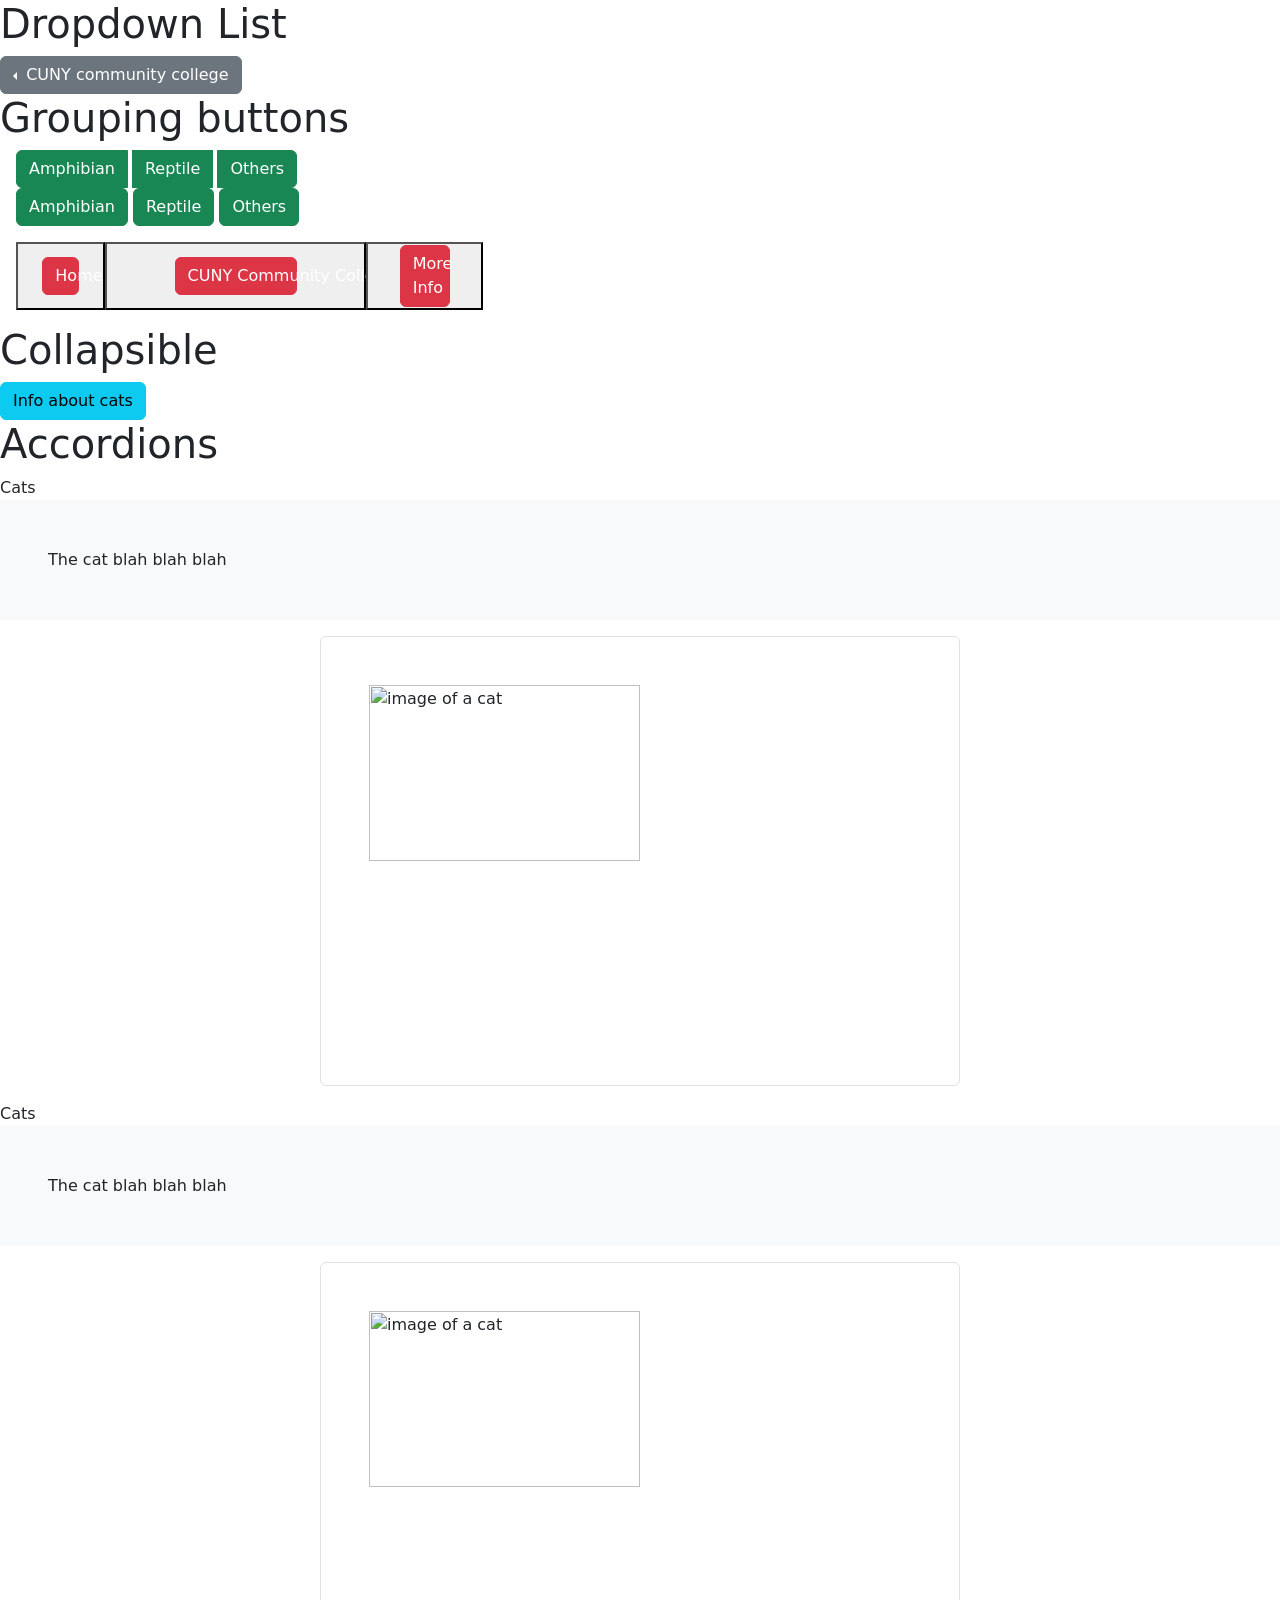
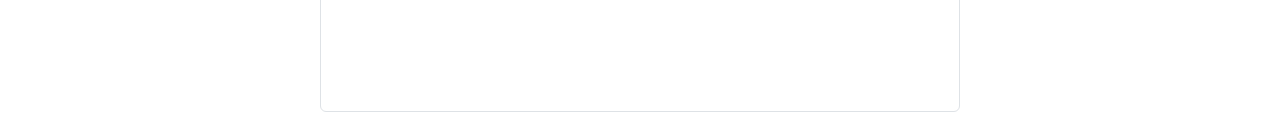
==== Lab12/lab12.html @ bd8ab6b3 "updated changes" ====
<html lang="en">
    <head>
    <meta charset="utf-8">
    <meta name="viewport" content="width=device-width, initial-scale=1">
    <title>Bootstrap dropdown list</title>
    <link href="https://cdn.jsdelivr.net/npm/bootstrap@5.3.3/dist/css/bootstrap.min.css" rel="stylesheet" integrity="sha384-QWTKZyjpPEjISv5WaRU9OFeRpok6YctnYmDr5pNlyT2bRjXh0JMhjY6hW+ALEwIH" crossorigin="anonymous">
    </head>
    <body>
    <h1>Dropdown List</h1>
    <div class="dropdown dropstart">
        <button type="button" class="dropdown-toggle btn btn-secondary" data-bs-toggle="dropdown"> CUNY community college</button>
        <ul class="dropdown-menu">
            <li class="dropdown-header bg-dark text-light" >Queens</li>
            <li><a class="dropdown-item" href="http://www.qcc.cuny.edu" target="_blank" rel="noopener noreferrer">Queensborough</a></li>
            <li><a class="dropdown-item" href="http://laguardia.cuny.edu" target="_blank" rel="noopener noreferrer">LaGuardia</a></li>
            <li class="dropdown-header bg-dark text-light" >Brooklyn</li>
            <li><a class="dropdown-item" href="http://www.kbcc.cuny.edu" target="_blank" rel="noopener noreferrer">Kingsborough</a></li>
            <hr>
            <li><a class="dropdown-item" href="http://www.cuny.edu" target="_blank" rel="noopener noreferrer">More Info</a></li>
        </ul>
    </div>
    <h1>Grouping buttons</h1>
    <section class="btn-group ms-3 d-block">
        <button type="button" class="btn btn-success">Amphibian</button>
        <button type="button" class="btn btn-success">Reptile</button>
        <button type="button" class="btn btn-success">Others</button>
    </section>

    <section class="btn-group-verticle ms-3 d-block w-25">
        <button type="button" class="btn btn-success">Amphibian</button>
        <button type="button" class="btn btn-success">Reptile</button>
        <button type="button" class="btn btn-success">Others</button>
    </section>

    <section class="btn-group m-3 w-100">
        <button><a class="btn btn-danger w-50" type="button" href="#" target="_blank" rel="noopener noreferrer" class="dropdown-item" >Home</a></button>
        <button><a class="btn btn-danger dropdown-toggle w-50" type="button" href="#" target="_blank" rel="noopener noreferrer" class="dropdown-item" >CUNY Community College</a></button>
        <button><a class="btn btn-danger w-50" type="button" href="https://www.cuny.edu" target="_blank" rel="noopener noreferrer" class="dropdown-item" >More Info</a></button>
         <ul class="dropdown-menu">
            <li class="dropdown-header bg-dark text-light" >Queens</li>
            <li><a class="dropdown-item" href="http://www.qcc.cuny.edu" target="_blank" rel="noopener noreferrer">Queensborough</a></li>
            <li><a class="dropdown-item" href="http://laguardia.cuny.edu" target="_blank" rel="noopener noreferrer">LaGuardia</a></li>
            <li class="dropdown-header bg-dark text-light" >Brooklyn</li>
            <li><a class="dropdown-item" href="http://www.kbcc.cuny.edu" target="_blank" rel="noopener noreferrer">Kingsborough</a></li>
            <hr>
            <li><a class="dropdown-item" href="http://www.cuny.edu" target="_blank" rel="noopener noreferrer">More Info</a></li>
        </ul>
    </section>

    <h1>Collapsible</h1>
    <button type="button" class="btn btn-info" data-bs-target="#cat" data-bs-target="collapse">Info about cats</button>
    <section id="cat" class="collapse bg-light">
        <p class="m-5 p-5">Cats are cool and collective pets to have.</p>
        <figure class="m-3 p-5">
            <img src="Images/IC_Blue_Melody_Flipper_CHA_male_EX1_CACIB.jpg" alt="image of a cat" class="w-75 m-auto d-block img-rounded p-5">
        </figure>
    </section>

    <h1>Accordions</h1>
    <section class="accordions" id="accordionexample">
        <div class="accordion-item">
            <p class="accordion-header" id="heading_one">
                <button class="accordion-button" data-bs-target="#collapse_one" data-bs-toggle="collapse" 
                    aria-expanded="true" aria-controls="collapse_one">Cats</button>
            </p>

            <div class="accordion-collapse collapse show" id="collapse_one" aria-labelledby="heading_one" data-bs-parent="accordionexample">
                <p class="p-5 bg-light accordion-body">The cat blah blah blah</p>
                <figure>
                    <img src="images/7-Grey-Cat-Breeds1.jpg" alt="image of a cat" class="w-50 m-auto d-block img-thumbnail p-5">
                </figure>
            </div>
        </div>
   

    
        <div class="accordion-item">
            <p class="accordion-header" id="heading_two">
                <button class="accordion-button" data-bs-target="#collapse_one" data-bs-toggle="collapse" 
                    aria-expanded="true" aria-controls="collapse_two">Cats</button>
            </p>

            <div class="accordion-collapse collapse show" id="collapse_one" aria-labelledby="heading_one" data-bs-parent="accordionexample">
                <p class="p-5 bg-light accordion-body">The cat blah blah blah</p>
                <figure>
                    <img src="images/7-Grey-Cat-Breeds1.jpg" alt="image of a cat" class="w-50 m-auto d-block img-thumbnail p-5">
                </figure>
            </div>
        </div>
    
    </section>
    <script src="https://cdn.jsdelivr.net/npm/bootstrap@5.3.3/dist/js/bootstrap.bundle.min.js" integrity="sha384-YvpcrYf0tY3lHB60NNkmXc5s9fDVZLESaAA55NDzOxhy9GkcIdslK1eN7N6jIeHz" crossorigin="anonymous"></script>
 </body>
</html>
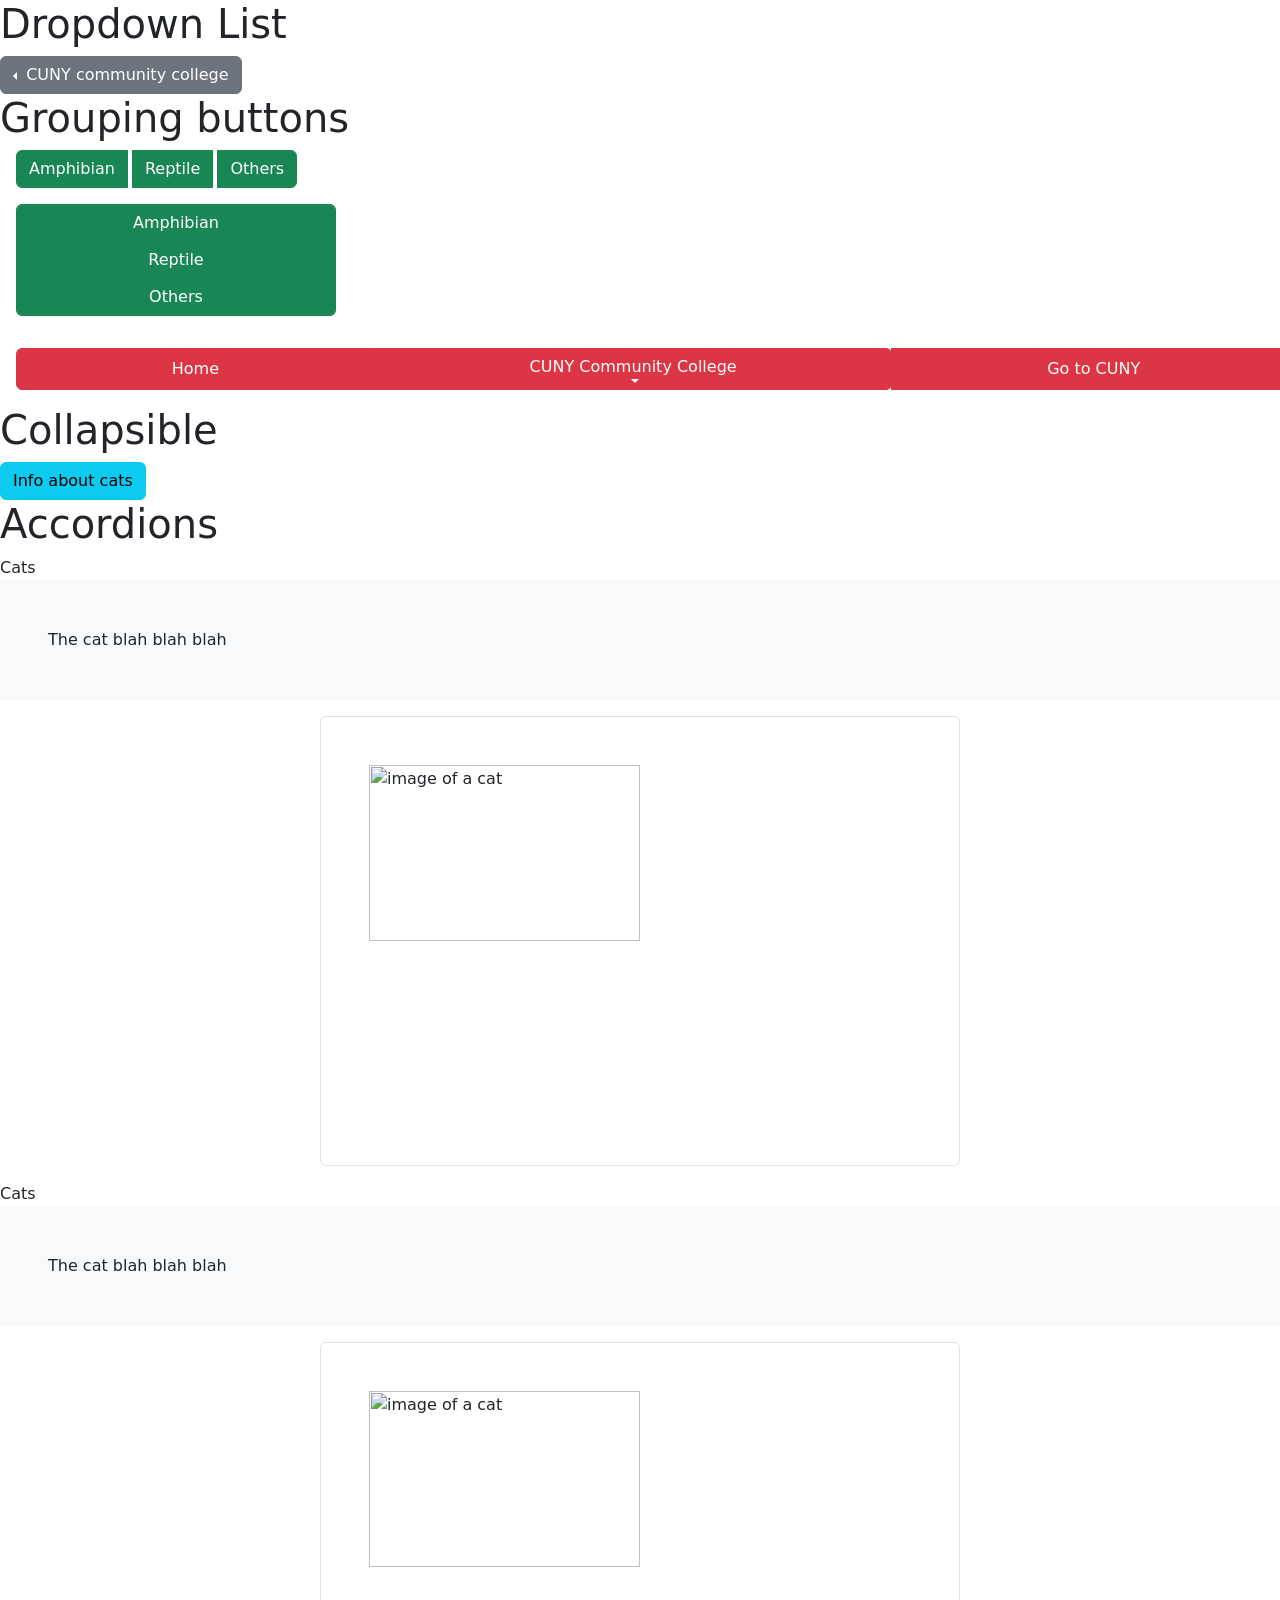
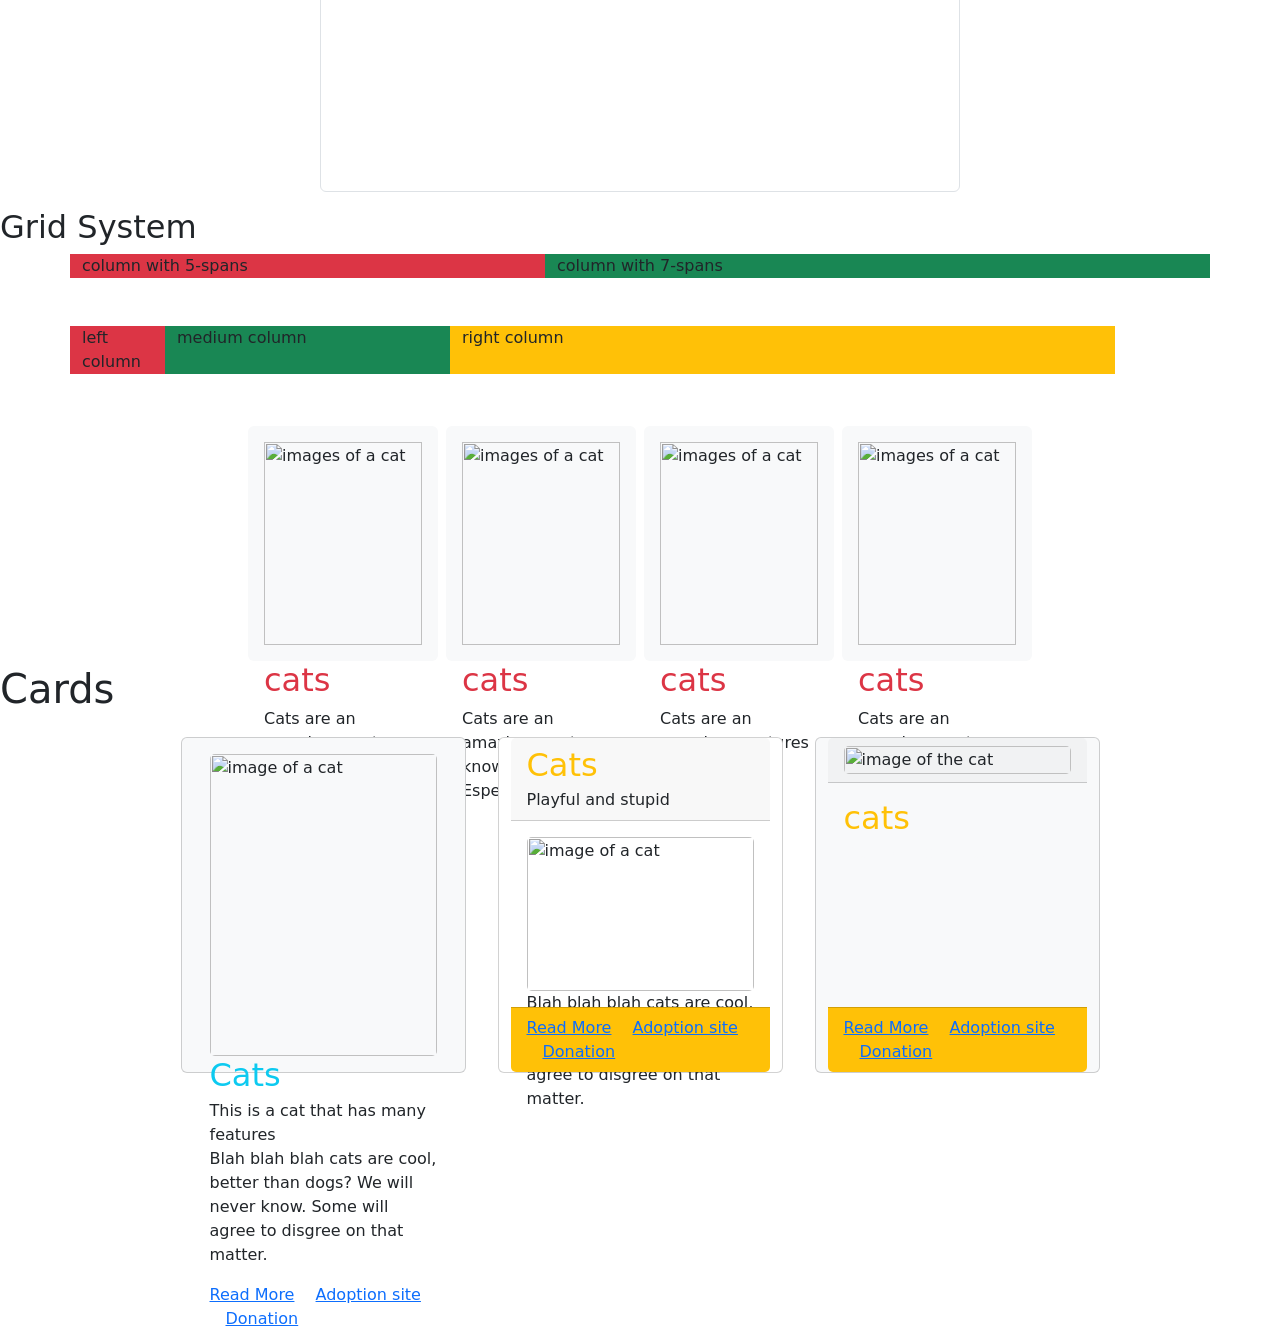
==== commit b04f67fb: "update" ====
--- a/Lab12/lab12.html
+++ b/Lab12/lab12.html
@@ -26,33 +26,33 @@
         <button type="button" class="btn btn-success">Others</button>
     </section>
 
-    <section class="btn-group-verticle ms-3 d-block w-25">
+    <section class="btn-group-vertical m-3 d-block w-25">
         <button type="button" class="btn btn-success">Amphibian</button>
         <button type="button" class="btn btn-success">Reptile</button>
         <button type="button" class="btn btn-success">Others</button>
     </section>
 
     <section class="btn-group m-3 w-100">
-        <button><a class="btn btn-danger w-50" type="button" href="#" target="_blank" rel="noopener noreferrer" class="dropdown-item" >Home</a></button>
-        <button><a class="btn btn-danger dropdown-toggle w-50" type="button" href="#" target="_blank" rel="noopener noreferrer" class="dropdown-item" >CUNY Community College</a></button>
-        <button><a class="btn btn-danger w-50" type="button" href="https://www.cuny.edu" target="_blank" rel="noopener noreferrer" class="dropdown-item" >More Info</a></button>
-         <ul class="dropdown-menu">
+        <button class="btn btn-danger" type="button"><a class="dropdown-item" href="#">Home</a></button>
+        <button class="btn btn-danger dropdown-toggle" type="button" data-bs-toggle="dropdown" ><a class="dropdown-item" href="#">CUNY Community College</a></button>
+        <button class="btn btn-danger" type="button" data-bs-toggle="dropdown-item"><a class="dropdown-item" href="https://www.cuny.edu" target="_blank" rel="noopener noreferrer">Go to CUNY</a></button>
+        <ul class="dropdown-menu">
             <li class="dropdown-header bg-dark text-light" >Queens</li>
             <li><a class="dropdown-item" href="http://www.qcc.cuny.edu" target="_blank" rel="noopener noreferrer">Queensborough</a></li>
             <li><a class="dropdown-item" href="http://laguardia.cuny.edu" target="_blank" rel="noopener noreferrer">LaGuardia</a></li>
-            <li class="dropdown-header bg-dark text-light" >Brooklyn</li>
-            <li><a class="dropdown-item" href="http://www.kbcc.cuny.edu" target="_blank" rel="noopener noreferrer">Kingsborough</a></li>
+            <li class="dropdown-header bg-dark text-light">Brooklyn</li>
+            <li> <a class="dropdown-item" href="http://www.kbcc.cuny.edu" target="_blank" rel="noopener noreferrer">Kingsborough</a></li>
             <hr>
             <li><a class="dropdown-item" href="http://www.cuny.edu" target="_blank" rel="noopener noreferrer">More Info</a></li>
         </ul>
     </section>
 
     <h1>Collapsible</h1>
-    <button type="button" class="btn btn-info" data-bs-target="#cat" data-bs-target="collapse">Info about cats</button>
+    <button type="button" class="btn btn-info" data-bs-target="#cat" data-bs-toggle="collapse">Info about cats</button>
     <section id="cat" class="collapse bg-light">
-        <p class="m-5 p-5">Cats are cool and collective pets to have.</p>
+        <p class="m-5">Cats are cool and collective pets to have.</p>
         <figure class="m-3 p-5">
-            <img src="Images/IC_Blue_Melody_Flipper_CHA_male_EX1_CACIB.jpg" alt="image of a cat" class="w-75 m-auto d-block img-rounded p-5">
+            <img src="Images/IC_Blue_Melody_Flipper_CHA_male_EX1_CACIB.jpg" alt="image of a cat" class="w-50 m-auto d-block img-rounded p-5">
         </figure>
     </section>
 
@@ -87,8 +87,110 @@
                 </figure>
             </div>
         </div>
-    
     </section>
+
+    <h2>Grid System</h2>
+    <section class="container">
+        <div class="row">
+            <div class="col-5 bg-danger ">column with 5-spans</div>
+            <div class="col-7 bg-success ">column with 7-spans</div>
+
+        </div>
+    </section>
+
+    <section class="container mt-5">
+        <div class="row">
+            <div class="col-lg-1 col-md-7 col-sm-6 bg-danger ">left column</div>
+            <div class="col-lg-3 col-md-2 col-sm-6 bg-success ">medium column</div>
+            <div class="col-lg-7 col-md-3 col-sm-12 bg-warning ">right column</div>
+
+        </div>
+    </section class="container mt-5">
+
+    <section class="container mt-5">
+        <div class="row justify-content-center flex-nowrap">
+            <div class="col-xl-2 col-lg-5 col-sm-11 bg-light rounded p-3 m-1 "> 
+                <img class="w-100 " src="images/7-Grey-Cat-Breeds1.jpg" alt="images of a cat">
+                <h2 class="text-danger mt-3 ">cats</h2>
+                <p>Cats are an amazing creatures known to man.</p>
+            </div>
+            <div class="col-xl-2 col-lg-5 col-sm-11 bg-light rounded p-3 m-1"> 
+                <img class="w-100 " src="images/IC_Blue_Melody_Flipper_CHA_male_EX1_CACIB.jpg" alt="images of a cat">
+                <h2 class="text-danger mt-3 ">cats</h2>
+                <p>Cats are an amazing creatures known to man. Especially this one.</p>
+            </div>
+            <div class="col-xl-2 col-lg-5 col-sm-11 bg-light rounded p-3 m-1"> 
+                <img class="w-100 " src="images/7-Grey-Cat-Breeds1.jpg" alt="images of a cat">
+                <h2 class="text-danger mt-3 ">cats</h2>
+                <p>Cats are an amazing creatures known to man.</p>
+            </div>
+            <div class="col-xl-2 col-lg-5 col-sm-11 bg-light rounded p-3 m-1"> 
+                <img class="w-100 " src="images/7-Grey-Cat-Breeds1.jpg" alt="images of a cat">
+                <h2 class="text-danger mt-3 ">cats</h2>
+                <p>Cats are an amazing creatures known to man.</p>
+            </div>
+        </div>
+    </section>
+
+    <h1>Cards</h1>
+    <section class="container">
+        <div class="row justify-content-center">
+            <div class="col-lg-3 card col-sm-11 bg-light m-3">
+                <!---Desgin 1-->
+                <section class="card-body">
+                    <img class="card-img " src="images/7-Grey-Cat-Breeds1.jpg" alt="image of a cat">
+                    <h2 class="card-title text-info">Cats</h2>
+                    <p class="card-subtitle">This is a cat that has many features</p>
+                    <p class="card-text ">Blah blah blah cats are cool, better than dogs? We will never know. Some will agree to disgree on that matter.</p>
+                    <a class="card-link" href="#">Read More</a>
+                    <a class="card-link" href="#">Adoption site</a>
+                    <a class="card-link" href="#"> Donation</a>
+                </section>
+            </div>
+            <!---Desgin 2-->
+            <div class=" col-lg-3 col-md-3 card bg-ight m-3">
+                <section class="card-header">
+                    <h2 class="card-title text-warning">Cats</h2>
+                    <p class="card-subtitle">Playful and stupid</p>
+                </section>
+                <section class="card-body">
+                    <img class="card-img" src="images/7-Grey-Cat-Breeds1.jpg" alt="image of a cat">
+                    <p class="card-text ">Blah blah blah cats are cool, better than dogs? We will never know. Some will agree to disgree on that matter.</p>
+                </section>
+                <section class="card-footer bg-warning">
+                    <nav>
+                        <a class="card-link" href="#">Read More</a>
+                        <a class="card-link" href="#">Adoption site</a>
+                        <a class="card-link" href="#"> Donation</a>
+                    </nav>
+                </section>
+            </div>
+            <!---Desgin 3-->
+            <div class="col-lg-3 col-md-11 card bg-light m-3">
+                <section class="card-header">
+                        <img class="card-img" src="images/7-Grey-Cat-Breeds1.jpg" alt="image of the cat">
+                </section>
+
+                <section class="card-body">
+                    <h2 class="card-title text-warning">cats</h2>
+                    <p class="card-subtitle text-light">Blah blah blah cats cats</p>
+
+                </section>
+
+                <section class="card-footer bg-warning">
+                    <nav>
+                        <a class="card-link" href="#">Read More</a>
+                        <a class="card-link" href="#">Adoption site</a>
+                        <a class="card-link" href="#"> Donation</a>
+                    </nav>
+                </section>
+
+            </div>
+
+        </div> 
+
+    </section>
+
     <script src="https://cdn.jsdelivr.net/npm/bootstrap@5.3.3/dist/js/bootstrap.bundle.min.js" integrity="sha384-YvpcrYf0tY3lHB60NNkmXc5s9fDVZLESaAA55NDzOxhy9GkcIdslK1eN7N6jIeHz" crossorigin="anonymous"></script>
  </body>
 </html>
